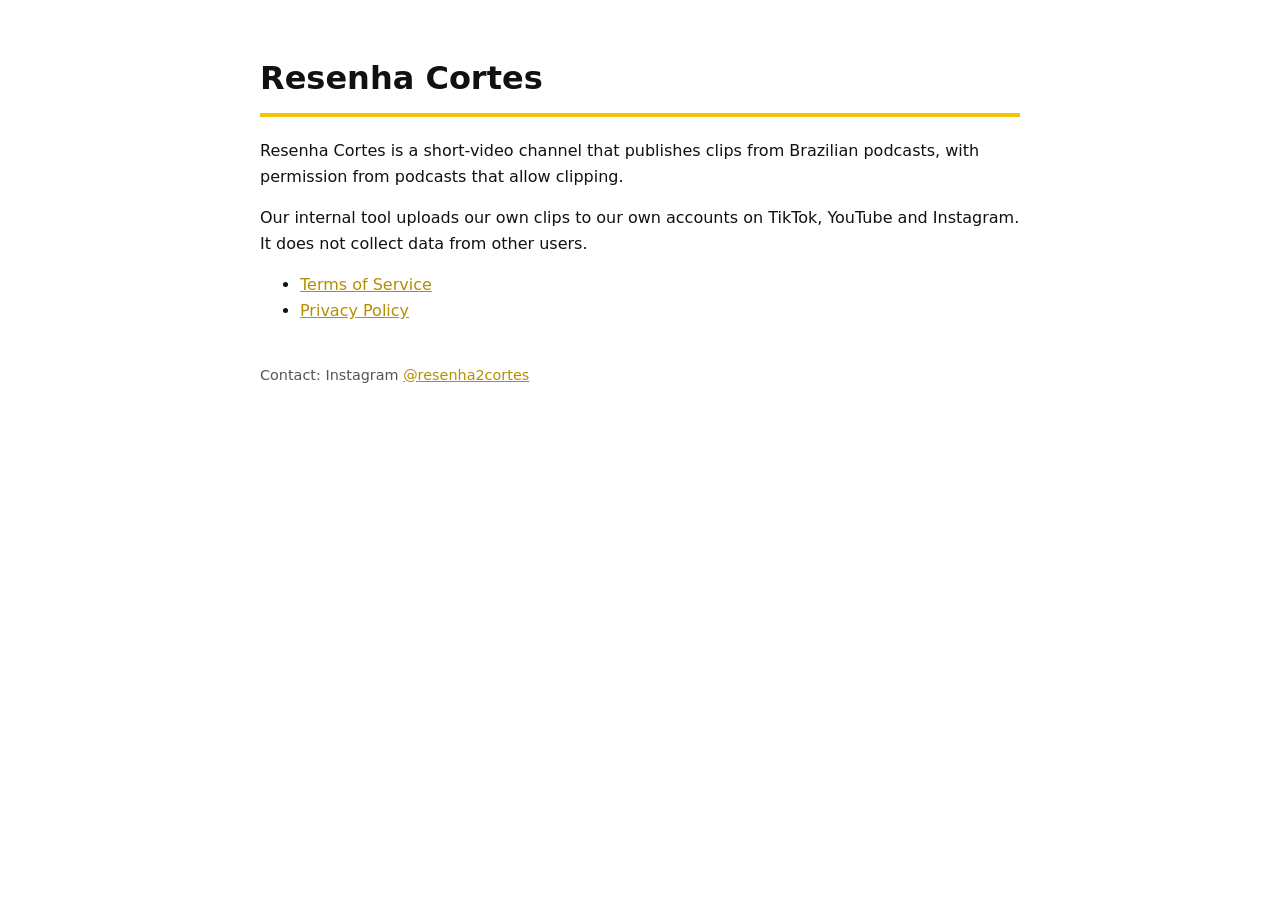
==== index.html @ 270c848e "Add files via upload" ====
<!doctype html><html lang="en"><head><meta charset="utf-8"><meta name="viewport" content="width=device-width,initial-scale=1"><title>Resenha Cortes</title><link rel="stylesheet" href="style.css"></head><body>
<h1>Resenha Cortes</h1>
<p>Resenha Cortes is a short-video channel that publishes clips from Brazilian podcasts, with permission from podcasts that allow clipping.</p>
<p>Our internal tool uploads our own clips to our own accounts on TikTok, YouTube and Instagram. It does not collect data from other users.</p>
<ul><li><a href="terms.html">Terms of Service</a></li><li><a href="privacy.html">Privacy Policy</a></li></ul>
<footer>Contact: Instagram <a href="https://www.instagram.com/resenha2cortes/">@resenha2cortes</a></footer>
</body></html>
---- style.css ----
body{font-family:system-ui,-apple-system,sans-serif;max-width:760px;margin:0 auto;padding:32px 16px;line-height:1.6;color:#111;background:#fff}
h1{border-bottom:4px solid #f5c400;padding-bottom:8px}a{color:#b38f00}footer{margin-top:40px;font-size:.9em;color:#555}
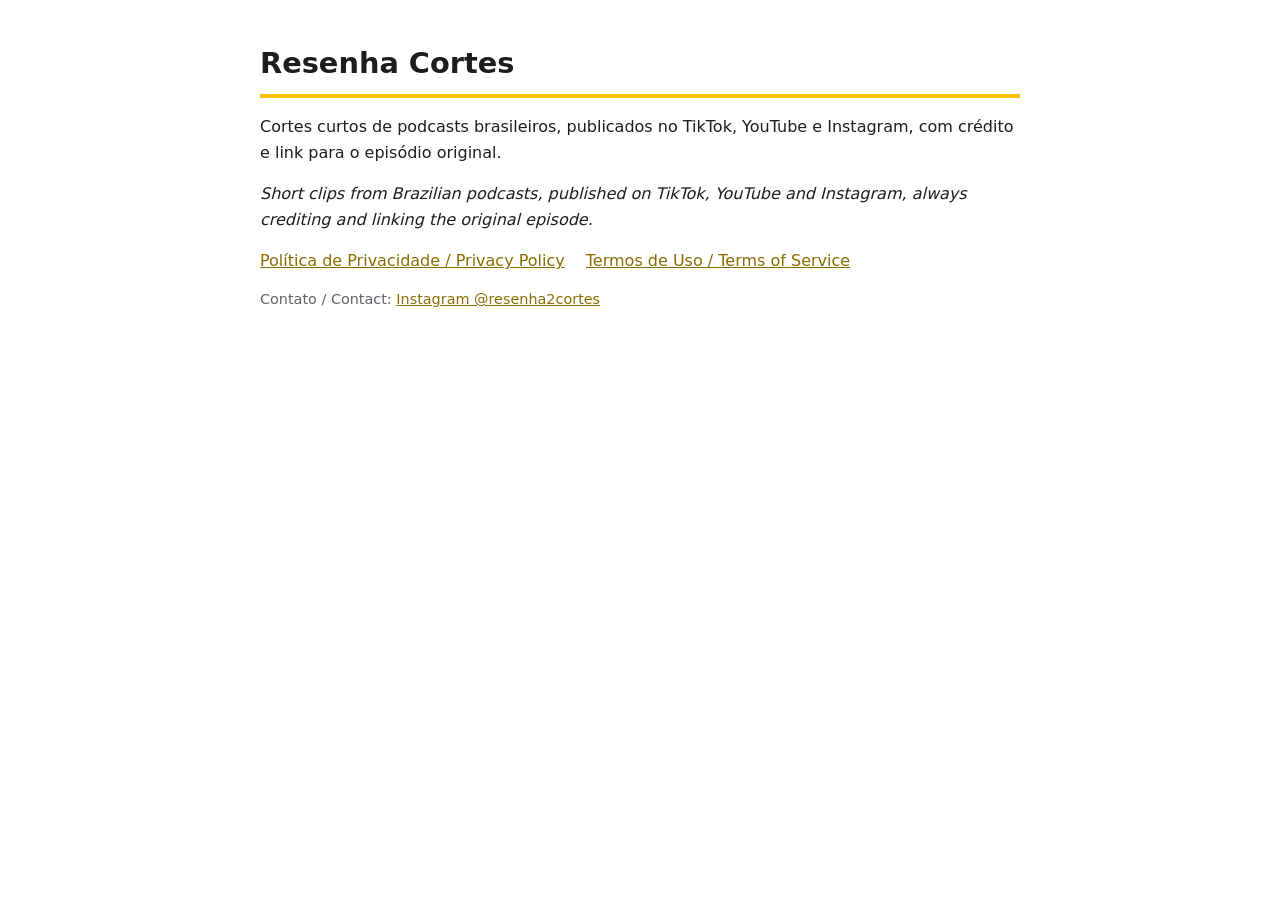
==== commit 192a9b4a: "Atualiza política de privacidade, termos, página inicial e estilo (EN + PT) Co-Authored-By: Claude O" ====
--- a/index.html
+++ b/index.html
@@ -1,7 +1,10 @@
-<!doctype html><html lang="en"><head><meta charset="utf-8"><meta name="viewport" content="width=device-width,initial-scale=1"><title>Resenha Cortes</title><link rel="stylesheet" href="style.css"></head><body>
+<!doctype html>
+<html lang="pt-BR"><head><meta charset="utf-8"><meta name="viewport" content="width=device-width,initial-scale=1">
+<title>Resenha Cortes</title><link rel="stylesheet" href="style.css"></head>
+<body><main>
 <h1>Resenha Cortes</h1>
-<p>Resenha Cortes is a short-video channel that publishes clips from Brazilian podcasts, with permission from podcasts that allow clipping.</p>
-<p>Our internal tool uploads our own clips to our own accounts on TikTok, YouTube and Instagram. It does not collect data from other users.</p>
-<ul><li><a href="terms.html">Terms of Service</a></li><li><a href="privacy.html">Privacy Policy</a></li></ul>
-<footer>Contact: Instagram <a href="https://www.instagram.com/resenha2cortes/">@resenha2cortes</a></footer>
-</body></html>
+<p>Cortes curtos de podcasts brasileiros, publicados no TikTok, YouTube e Instagram, com crédito e link para o episódio original.</p>
+<p lang="en"><em>Short clips from Brazilian podcasts, published on TikTok, YouTube and Instagram, always crediting and linking the original episode.</em></p>
+<nav><a href="privacy.html">Política de Privacidade / Privacy Policy</a> <a href="terms.html">Termos de Uso / Terms of Service</a></nav>
+<footer><p>Contato / Contact: <a href="https://www.instagram.com/resenha2cortes/">Instagram @resenha2cortes</a></p></footer>
+</main></body></html>
--- a/style.css
+++ b/style.css
@@ -1,2 +1,11 @@
-body{font-family:system-ui,-apple-system,sans-serif;max-width:760px;margin:0 auto;padding:32px 16px;line-height:1.6;color:#111;background:#fff}
-h1{border-bottom:4px solid #f5c400;padding-bottom:8px}a{color:#b38f00}footer{margin-top:40px;font-size:.9em;color:#555}
+:root{--bg:#fff;--fg:#1d1d1f;--muted:#5f6368;--link:#8a6d00;--line:#e3e3e3}
+@media (prefers-color-scheme:dark){:root{--bg:#121212;--fg:#ececec;--muted:#a0a0a0;--link:#f5c400;--line:#333}}
+body{background:var(--bg);color:var(--fg);font:16px/1.6 system-ui,-apple-system,"Segoe UI",Roboto,sans-serif;margin:0;padding:0 16px}
+main{max-width:760px;margin:40px auto 80px}
+h1{font-size:1.8rem;margin-bottom:.2rem}h2{font-size:1.2rem;margin-top:2rem}
+.data,footer{color:var(--muted);font-size:.9rem}
+a{color:var(--link)}hr{border:0;border-top:1px solid var(--line);margin:3rem 0}
+nav a{margin-right:1rem}
+h1{border-bottom:4px solid #f5c400;padding-bottom:8px}
+/* callback.html: caixa do código tem fundo claro fixo */
+#code{color:#111}
